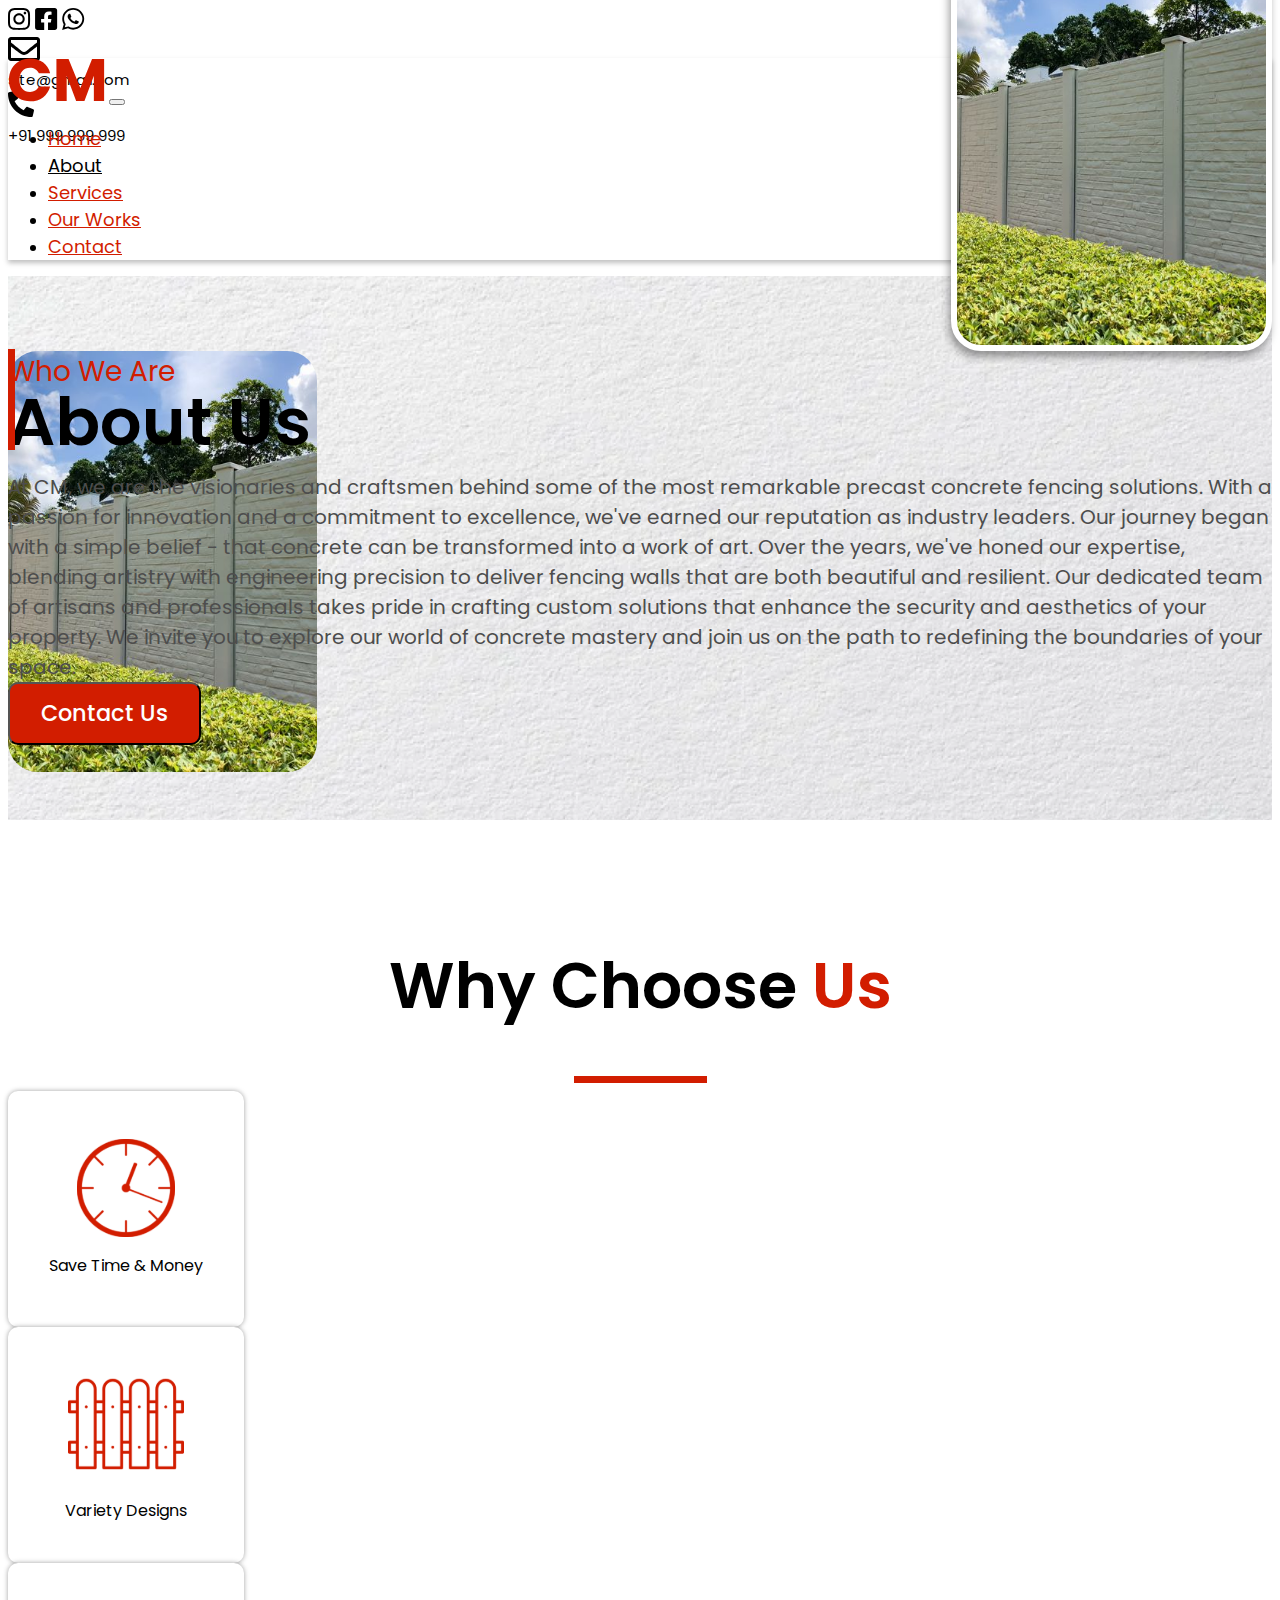
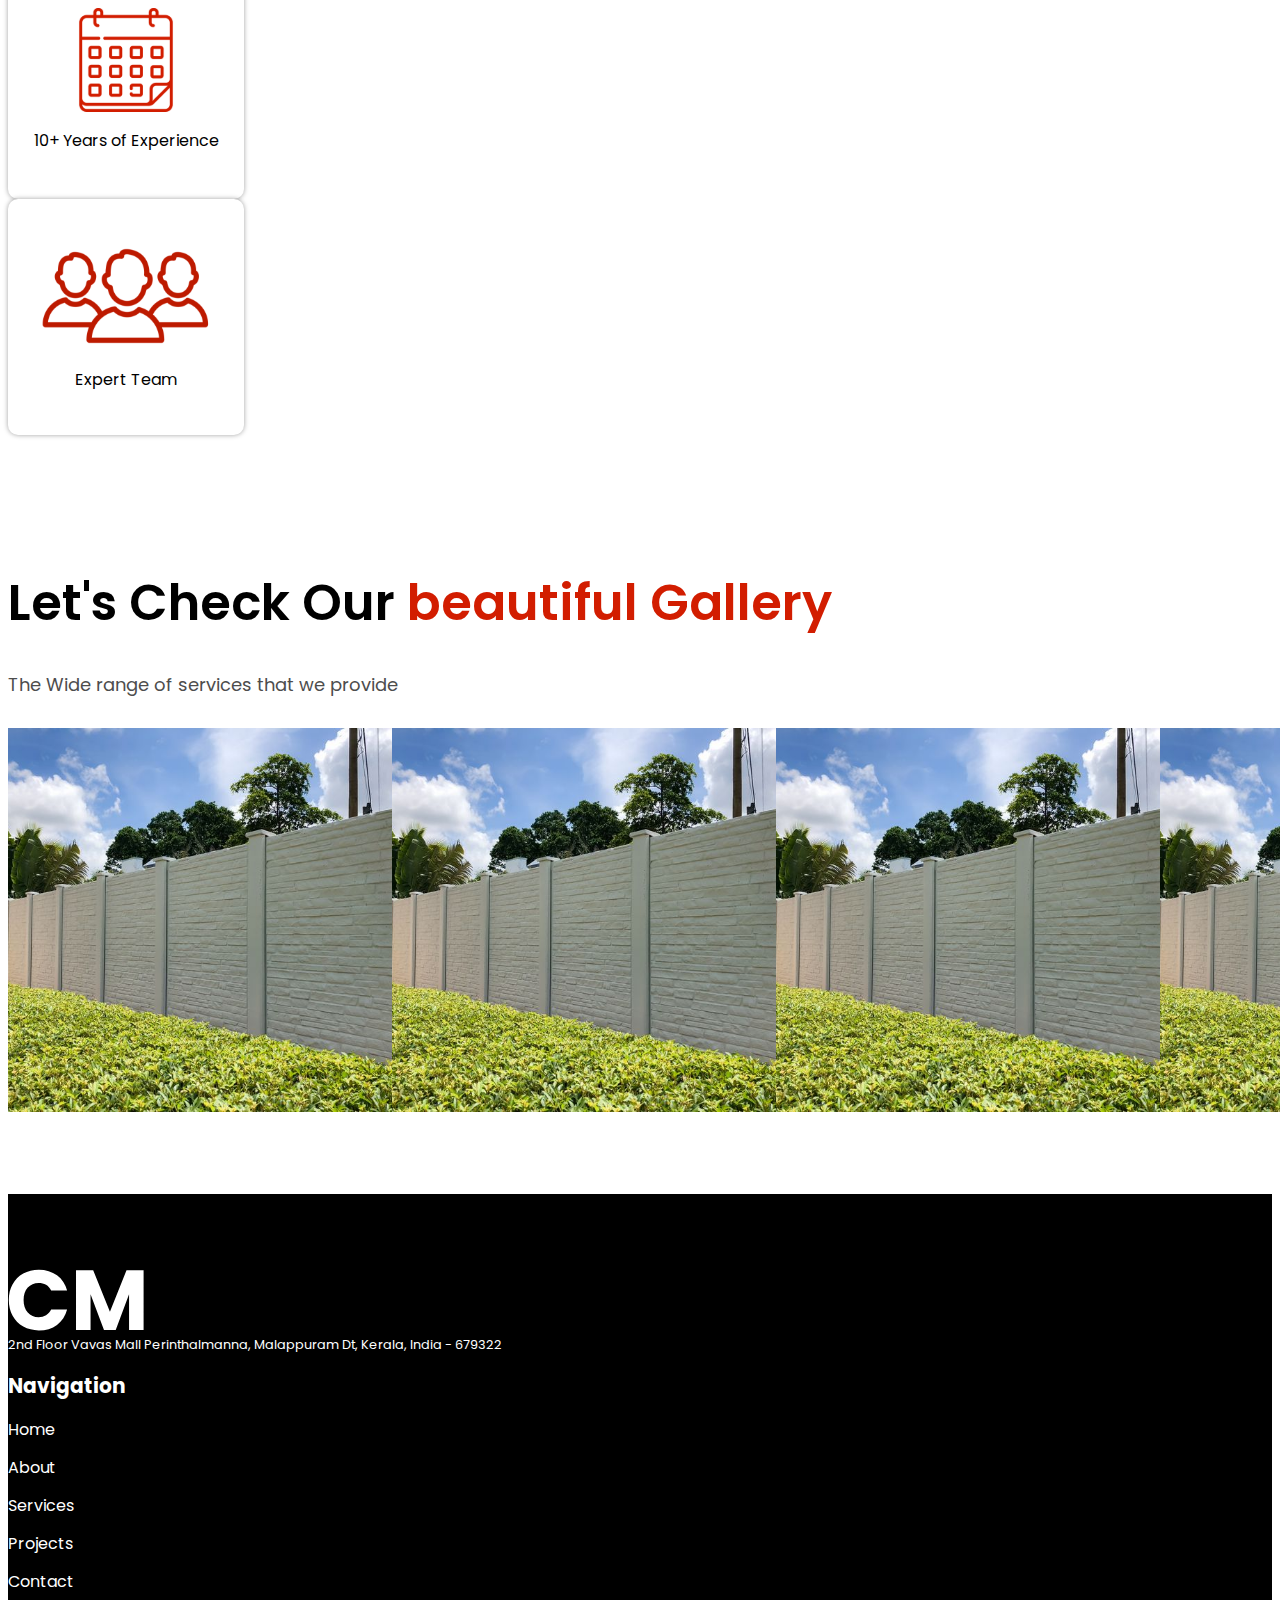
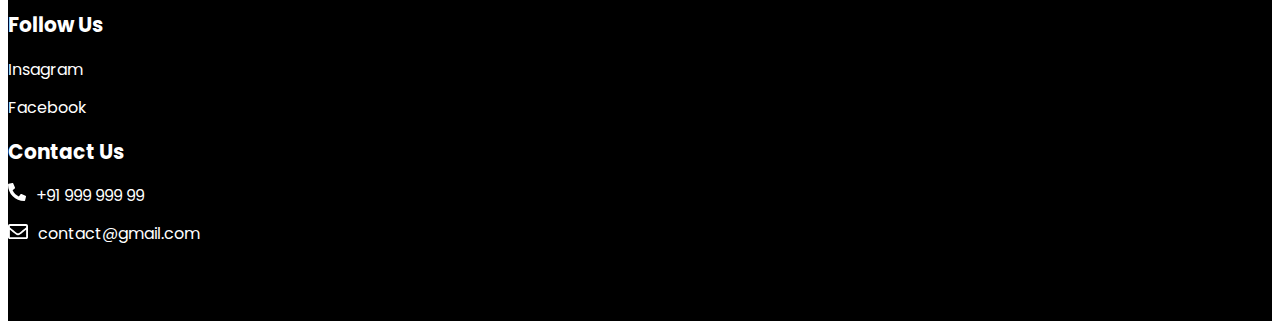
==== about.html @ 49b894e3 "kdjfsldfjdfsdf" ====
<!DOCTYPE html>
<html lang="en">
<head>
    <meta charset="UTF-8">
    <meta name="viewport" content="width=device-width, initial-scale=1.0">
    <!-- google fonts -->
    <link rel="preconnect" href="https://fonts.googleapis.com">
    <link rel="preconnect" href="https://fonts.gstatic.com" crossorigin>
    <link href="https://fonts.googleapis.com/css2?family=Poppins:wght@100;200;300;400;500;600;700;800&display=swap" rel="stylesheet">
    <!-- fonts end -->
    <!-- Bootsratp link -->
    <link href="https://cdn.jsdelivr.net/npm/bootstrap@5.3.2/dist/css/bootstrap.min.css" rel="stylesheet" integrity="sha384-T3c6CoIi6uLrA9TneNEoa7RxnatzjcDSCmG1MXxSR1GAsXEV/Dwwykc2MPK8M2HN" crossorigin="anonymous">
    <!-- link end -->
    <!-- owl carousel -->
    <link rel="stylesheet" href="owlcarousel/owl.carousel.min.css">
    <link rel="stylesheet" href="owlcarousel/owl.theme.default.min.css">
    <!-- owl end -->
    <link rel="stylesheet" href="./css/style.css">
    <link rel="stylesheet" href="./css/about.css">
    <title>Document</title>
</head>
<body>
      <div class="top-section container d-flex justify-content-between align-items-center">
        <div class="social-icons">
          <a href=""><img src="./images/icons/insta.svg" alt=""></a>
          <a href=""><img src="./images/icons/facebook.svg" alt=""></a>
          <a href=""><img src="./images/icons/whatsapp.svg" alt=""></a>
        </div>

        <div class="contact d-flex align-items-center">
          <div class="mail d-flex align-items-center">
            <img src="./images/icons/mail.svg" alt="">
            <p>site@gmail.com</p>
          </div>
          <div class="call d-flex">
            <img src="./images/icons/call.svg" alt="">
            <p>+91 999 999 999</p>
          </div>
        </div>
      </div>

      <header>
        <nav class="navbar navbar-expand-lg container">
            <div class="container-fluid">
              <a class="navbar-brand" href="#"><img src="./images/icons/CMlgo.svg" alt="" srcset=""></a>
              <button class="navbar-toggler" type="button" data-bs-toggle="collapse" data-bs-target="#navbarNav" aria-controls="navbarNav" aria-expanded="false" aria-label="Toggle navigation">
                <span class="navbar-toggler-icon"></span>
              </button>
              <div class="collapse navbar-collapse" id="navbarNav">
                <ul class="navbar-nav">
                  <li class="nav-item">
                    <a class="nav-link" aria-current="page" href="#">Home</a>
                  </li>
                  <li class="nav-item">
                    <a class="nav-link active" href="#">About</a>
                  </li>
                  <li class="nav-item">
                    <a class="nav-link" href="#">Services</a>
                  </li>
                  <li class="nav-item">
                    <a class="nav-link" href="#">Our Works</a>
                  </li>
                  <li class="nav-item">
                    <a class="nav-link" href="#">Contact</a>
                  </li>
                  
                </ul>
              </div>
            </div>
        </nav>
      </header>

      <div class="about-us">
        <div class="container padding-top padding-bottom d-flex align-items-center">
          <div class="row container-fluid">
            <div class="col-12 col-md-6 image-section">
              <img src="./images/bg/Concrete Fencing.jpeg" alt="" class="img-1">
              <img src="./images/bg/Concrete Fencing.jpeg" alt="" class="img-2">
            </div>
            <div class="col-12 col-md-6 content">
                <div class="heading">
                  <h5>Who We Are</h5>
                  <h2>About Us</h2>
                </div>

                <div class="text">
                  <p>At CM, we are the visionaries and craftsmen behind some of the most remarkable precast concrete fencing solutions. With a passion for innovation and a commitment to excellence, we've earned our reputation as industry leaders. Our journey began with a simple belief - that concrete can be transformed into a work of art. Over the years, we've honed our expertise, blending artistry with engineering precision to deliver fencing walls that are both beautiful and resilient. Our dedicated team of artisans and professionals takes pride in crafting custom solutions that enhance the security and aesthetics of your property. We invite you to explore our world of concrete mastery and join us on the path to redefining the boundaries of your space.</p>
                </div>

                <div class="button mt-3">
                  <button class="btn">Contact Us</button>
                </div>

                <!-- line -->
                <hr>
            </div>
          </div>
      
        </div>
      </div>

      <!-- why choose us section -->
      <div class="why-choose-us container padding-top padding-bottom text-center">
        <div class="row heading container-fluid d-flex align-items-center justify-content-center">
          <h1>Why Choose <span>Us</span></h1>
          <hr>
        </div>
        <div class="row features-cards container-fluid d-flex justify-content-between align-items-center mt-5">
          <div class="item">
            <img src="./images/icons/clock.svg" alt="">
            <p>Save Time & Money</p>
          </div>
          
          <div class="item">
            <img src="./images/icons/fence.svg" alt="">
            <p>Variety Designs</p>
          </div>

          <div class="item">
            <img src="./images/icons/calender.svg" alt="">
            <p>10+ Years of Experience</p>
          </div>

          <div class="item">
            <img src="./images/icons/team.svg" alt="">
            <p>Expert Team</p>
          </div>
          
        </div>
      </div>
      <!-- why choose us end -->

      <!-- our works gallery start -->
      <div class="container our-works padding-top padding-bottom">
        <div class="row">
          <div class="heading col-12 text-center">
            <h2>Let's Check Our <span>beautiful Gallery</span></h2>
            <h5>The Wide range of services that we provide</h5>
          </div>
        </div>

        <div class="container-fluid text-center">
          <div class="row gallery mt-5 ">
            <div class="col-md-4 col-sm-6 col-12 item">
              <img src="./images/bg/Concrete Fencing.jpeg" alt="" class="img-fluid">
            </div>
  
            <div class="col-md-4 col-sm-6 col-12 item">
              <img src="./images/bg/Concrete Fencing.jpeg" alt="" class="img-fluid">
            </div>
  
            <div class="col-md-4 col-sm-6 col-12 item">
              <img src="./images/bg/Concrete Fencing.jpeg" alt="" class="img-fluid">
            </div>

            <div class="col-md-4 col-sm-6 col-12 item">
              <img src="./images/bg/Concrete Fencing.jpeg" alt="" class="img-fluid">
            </div>

            <div class="col-md-4 col-sm-6 col-12 item">
              <img src="./images/bg/Concrete Fencing.jpeg" alt="" class="img-fluid">
            </div>

            <div class="col-md-4 col-sm-6 col-12 item">
              <img src="./images/bg/Concrete Fencing.jpeg" alt="" class="img-fluid">
            </div>
          </div>
        </div>
      </div>
      <!-- our works gallery start -->

      <footer class="padding-bottom padding-top">
        <div class="container">
          <div class="row d-flex ">
            <div class="col-12 col-md-3 logo">
              <img src="./images/CM-logo-white.svg" alt="">
              <p class="mt-3">2nd Floor Vavas Mall Perinthalmanna, Malappuram Dt, Kerala, India - 679322</p>
            </div>
            <div class="col-12 col-md-3 navigation">
              <h2>Navigation</h2>
              <ul>
                <li>Home</li>
                <li>About</li>
                <li>Services</li>
                <li>Projects</li>
                <li>Contact</li>
              </ul>
            </div>
            <div class="col-12 col-md-3 navigation">
              <h2>Follow Us</h2>
              <ul>
                <li>Insagram</li>
                <li>Facebook</li>
              </ul>
            </div>
            <div class="col-12 col-md-3 navigation contact-us">
              <h2>Contact Us</h2>
              <ul>
                <li><img src="./images/icons/call-white.svg" alt="">+91 999 999 99</li>
                <li><img src="./images/icons/mail-white.svg" alt="" class="ml-2">contact@gmail.com</li>
              </ul>
            </div>
          </div>
        </div>
      </footer>
    
    <!-- bootsrap script -->
    <script src="jquery.min.js"></script>
    <script src="owlcarousel/owl.carousel.min.js"></script>
    <script src="./js/slider.js"></script>
    <script src="https://cdn.jsdelivr.net/npm/bootstrap@5.3.2/dist/js/bootstrap.bundle.min.js" integrity="sha384-C6RzsynM9kWDrMNeT87bh95OGNyZPhcTNXj1NW7RuBCsyN/o0jlpcV8Qyq46cDfL" crossorigin="anonymous"></script>
</body>
</html>
---- css/style.css ----
body {
  font-family: "Poppins";
}

p {
  margin: 0;
}

span {
  color: #D21D00;
}

.padding-top {
  padding-top: 4.6875em;
}

.padding-bottom {
  padding-bottom: 4.6875em;
}

.top-section {
  height: 50px;
  padding: 0px;
}
@media (max-width: 560px) {
  .top-section {
    padding: 0px 20px;
  }
}
@media (max-width: 560px) {
  .top-section .social-icons img {
    width: 1.3em;
    height: 1.3em;
  }
}
.top-section .contact {
  gap: 2.4em;
}
.top-section .contact p {
  color: #000;
  font-family: Poppins;
  font-size: 0.9375rem;
  font-style: normal;
  font-weight: 400;
  line-height: normal;
}
.top-section .contact .mail {
  gap: 0.6em;
}
.top-section .contact .call {
  gap: 0.6em;
}
@media (max-width: 760px) {
  .top-section .contact {
    gap: 1em;
  }
  .top-section .contact p {
    font-size: 0.4em;
  }
  .top-section .contact .call {
    gap: 0.2em;
  }
  .top-section .contact .call img {
    width: 1em;
    height: 1em;
  }
  .top-section .contact .mail {
    gap: 0.2em;
  }
  .top-section .contact .mail img {
    width: 1.3em;
    height: 1.3em;
  }
}

header {
  box-shadow: 0px 3px 5px 0px rgba(0, 0, 0, 0.25);
}
header .container-fluid {
  padding: 0;
}
header .navbar-collapse {
  justify-content: flex-end;
}
header .navbar-collapse .navbar-nav {
  gap: 0.5em;
}
header .navbar-collapse .navbar-nav .nav-item .nav-link {
  color: #D21D00;
  font-family: Poppins;
  font-size: 1.125rem;
  font-style: normal;
  font-weight: 400;
  line-height: normal;
  transition: all 0.3s ease-out;
}
header .navbar-collapse .navbar-nav .nav-item .nav-link:hover {
  color: #000;
}
header .navbar-collapse .navbar-nav .nav-item .active {
  color: #000;
  font-family: Poppins;
  font-size: 1.125rem;
  font-style: normal;
  font-weight: 400;
  line-height: normal;
}
@media (max-width: 560px) {
  header {
    padding: 0px 20px;
  }
}

.hero {
  height: 90vh;
  background: linear-gradient(0deg, rgba(0, 0, 0, 0.44) 0%, rgba(0, 0, 0, 0.44) 100%), url(/images/bg/Concrete\ Fencing.jpeg), lightgray 50%/cover no-repeat;
  background-repeat: no-repeat;
  background-size: cover;
}
@media (max-width: 760px) {
  .hero {
    height: 40em;
  }
}
.hero .content {
  height: 100%;
  gap: 2em;
}
.hero .content h1 {
  color: #FFF;
  text-align: center;
  font-family: Poppins;
  font-size: 3.8125rem;
  font-style: normal;
  font-weight: 400;
  line-height: normal;
  margin: 0;
}
@media (max-width: 760px) {
  .hero .content h1 {
    font-size: 2rem;
  }
}
.hero .content p {
  color: #FFF;
  text-align: center;
  font-family: Poppins;
  font-size: 1.4rem;
  font-style: normal;
  font-weight: 300;
  line-height: normal;
  margin: 0;
}
@media (max-width: 760px) {
  .hero .content p {
    font-size: 1rem;
  }
}
.hero .content button {
  display: flex;
  width: 12.0625rem;
  height: 3.9375rem;
  padding: 0.8125rem 0.9375rem 0.875rem 0.875rem;
  justify-content: center;
  align-items: center;
  flex-shrink: 0;
  border-radius: 0.625rem;
  background-color: #D21D00;
  color: #FFF;
  text-align: center;
  font-family: Poppins;
  font-size: 1.4rem;
  font-style: normal;
  font-weight: 500;
  line-height: normal;
  transition: all 0.3s ease-out;
}
.hero .content button:hover {
  transform: scale(1.1);
}

.about-us {
  background: url(/images/bg/white-texture.png);
  background-repeat: no-repeat;
  background-size: cover;
}
.about-us .container {
  height: 100%;
}
.about-us .container .row .image-section {
  position: relative;
}
@media (max-width: 760px) {
  .about-us .container .row .image-section {
    height: 40em;
  }
}
@media (max-width: 760px) {
  .about-us .container .row .image-section {
    height: 40em;
  }
}
.about-us .container .row .image-section img {
  width: 19.3em;
  height: 26.3em;
  -o-object-fit: cover;
     object-fit: cover;
}
@media (max-width: 760px) {
  .about-us .container .row .image-section img {
    width: 15em;
    height: 23em;
  }
}
.about-us .container .row .image-section .img-1 {
  position: absolute;
  top: 0;
  left: 0;
  border-radius: 1.875rem;
}
.about-us .container .row .image-section .img-2 {
  position: absolute;
  bottom: 0;
  right: 0;
  border-radius: 1.875rem;
  border: 6px solid #FFF;
  background: #FFF;
  box-shadow: -2px 6px 8px 0px rgba(0, 0, 0, 0.37);
}
.about-us .container .row .content {
  position: relative;
}
.about-us .container .row .content hr {
  position: absolute;
  top: -10px;
  left: 0;
  width: 0.3125rem;
  height: 6.1875rem;
  border: 1px solid #D21D00;
  background-color: #D21D00;
  opacity: 100%;
}
.about-us .container .row .content h5 {
  color: #D21D00;
  font-family: Poppins;
  font-size: 1.75rem;
  font-style: normal;
  font-weight: 400;
  line-height: normal;
  margin: 0;
}
.about-us .container .row .content h2 {
  margin: 0;
  color: #000;
  font-family: Poppins;
  font-size: 4.125rem;
  font-style: normal;
  font-weight: 600;
  line-height: normal;
  margin-top: -20px;
}
.about-us .container .row .content .text p {
  color: #4D4D4D;
  font-family: Poppins;
  font-size: 1.25rem;
  font-style: normal;
  font-weight: 400;
  line-height: normal;
}
.about-us .container .row .content .button button {
  display: flex;
  width: 12.0625rem;
  height: 3.9375rem;
  padding: 0.8125rem 0.9375rem 0.875rem 0.875rem;
  justify-content: center;
  align-items: center;
  flex-shrink: 0;
  border-radius: 0.625rem;
  background-color: #D21D00;
  color: #FFF;
  text-align: center;
  font-family: Poppins;
  font-size: 1.4rem;
  font-style: normal;
  font-weight: 500;
  line-height: normal;
  transition: all 0.3s ease-out;
}

.why-choose-us .heading h1 {
  color: #000;
  text-align: center;
  font-family: Poppins;
  font-size: 4rem;
  font-style: normal;
  font-weight: 600;
  line-height: normal;
}
.why-choose-us .heading hr {
  width: 8.1875rem;
  height: 0.3125rem;
  border: 1px solid #D21D00;
  background-color: #D21D00;
  opacity: 100%;
}
.why-choose-us .features-cards {
  flex-wrap: wrap;
  row-gap: 1em;
}
.why-choose-us .features-cards .item {
  display: flex;
  flex-direction: column;
  gap: 1em;
  width: 14.75rem;
  height: 14.75em;
  background-color: white;
  align-items: center;
  justify-content: center;
  border-radius: 0.625rem;
  box-shadow: 0px 0px 5px 0px rgba(0, 0, 0, 0.37);
  transition: all 0.3s ease-out;
}
.why-choose-us .features-cards .item:hover {
  transform: scale(1.1);
  cursor: pointer;
}
@media (max-width: 575px) {
  .why-choose-us .features-cards .item {
    margin: 0 auto;
  }
}

.our-services-main {
  background: #F9F9F9;
}

.our-services .heading {
  position: relative;
}
.our-services .heading h5 {
  color: #4D4D4D;
  font-family: Poppins;
  font-size: 1.125rem;
  font-style: normal;
  font-weight: 400;
  line-height: normal;
}
.our-services .heading h2 {
  margin: 0;
  color: #000;
  font-family: Poppins;
  font-size: 3.125rem;
  font-style: normal;
  font-weight: 600;
  line-height: normal;
  margin-top: -20px;
}
@media (max-width: 960px) {
  .our-services .heading h2 {
    margin-top: 0.4em;
  }
}
.our-services .heading hr {
  position: absolute;
  top: -20px;
  left: 0;
  width: 0.3125rem;
  height: 5.625rem;
  background: #D21D00;
  opacity: 100%;
}
.our-services img {
  width: 25rem;
  height: 25rem;
  -o-object-fit: cover;
     object-fit: cover;
}
@media (max-width: 760px) {
  .our-services img {
    width: 15rem;
    height: 15rem;
  }
}
.our-services button {
  display: flex;
  width: 12.0625rem;
  height: 3.9375rem;
  padding: 0.8125rem 0.9375rem 0.875rem 0.875rem;
  justify-content: center;
  align-items: center;
  flex-shrink: 0;
  border-radius: 0.625rem;
  background-color: #D21D00;
  color: #FFF;
  text-align: center;
  font-family: Poppins;
  font-size: 1.4rem;
  font-style: normal;
  font-weight: 500;
  line-height: normal;
  transition: all 0.3s ease-out;
}
.our-services button:hover {
  transform: scale(1.1);
}

.our-works .heading {
  position: relative;
}
.our-works .heading h5 {
  color: #4D4D4D;
  font-family: Poppins;
  font-size: 1.125rem;
  font-style: normal;
  font-weight: 400;
  line-height: normal;
}
.our-works .heading h2 {
  margin: 0;
  color: #000;
  font-family: Poppins;
  font-size: 3.125rem;
  font-style: normal;
  font-weight: 600;
  line-height: normal;
  margin-top: -20px;
}
.our-works .heading hr {
  position: absolute;
  top: -20px;
  left: 0;
  width: 0.3125rem;
  height: 5.625rem;
  background: #D21D00;
  opacity: 100%;
}
.our-works button {
  display: flex;
  width: 12.0625rem;
  height: 3.9375rem;
  padding: 0.8125rem 0.9375rem 0.875rem 0.875rem;
  justify-content: center;
  align-items: center;
  flex-shrink: 0;
  border-radius: 0.625rem;
  background-color: #D21D00;
  color: #FFF;
  text-align: center;
  font-family: Poppins;
  font-size: 1.4rem;
  font-style: normal;
  font-weight: 500;
  line-height: normal;
  transition: all 0.3s ease-out;
}
.our-works button:hover {
  transform: scale(1.1);
}
.our-works .gallery {
  display: flex;
  justify-content: space-between;
  align-items: center;
  row-gap: 2em;
}
.our-works .gallery img {
  width: 24em;
  height: 24em;
  -o-object-fit: cover;
     object-fit: cover;
}

.contact-us .heading h1 {
  color: #000;
  text-align: center;
  font-family: Poppins;
  font-size: 4rem;
  font-style: normal;
  font-weight: 600;
  line-height: normal;
}
.contact-us .heading h6 {
  color: #4D4D4D;
  text-align: center;
  font-family: Poppins;
  font-size: 1.125rem;
  font-style: normal;
  font-weight: 400;
  line-height: normal;
}
.contact-us .heading hr {
  width: 8.1875rem;
  height: 0.3125rem;
  border: 1px solid #D21D00;
  background-color: #D21D00;
  opacity: 100%;
}
.contact-us .contact-cards {
  gap: 1em;
}
.contact-us .contact-cards .item {
  width: 19rem;
  display: flex;
  flex-direction: column;
  align-items: center;
  justify-content: center;
  height: 10rem;
}
@media (max-width: 760px) {
  .contact-us .contact-cards .item {
    margin: 0 auto;
  }
}

footer {
  background-color: black;
}
footer .row .logo {
  color: #FFF;
  font-family: Poppins;
  font-size: 0.8rem;
  font-style: normal;
  font-weight: 400;
  line-height: normal;
  align-self: center;
}
footer .row .navigation h2 {
  color: #FFF;
  font-family: Poppins;
  font-size: 1.2625rem;
  font-weight: 700;
  line-height: normal;
}
footer .row .navigation ul {
  list-style: none;
  margin: 0;
  padding: 0;
  display: flex;
  flex-direction: column;
  gap: 0.8em;
}
footer .row .navigation ul li {
  color: #FFF;
  font-family: Poppins;
  font-size: 1rem;
  font-style: normal;
  font-weight: 400;
  line-height: normal;
}
footer .row .contact-us img {
  margin-right: 10px;
}
@media (max-width: 760px) {
  footer {
    text-align: center;
  }
}/*# sourceMappingURL=style.css.map */
---- css/about.css ----
/*# sourceMappingURL=about.css.map */
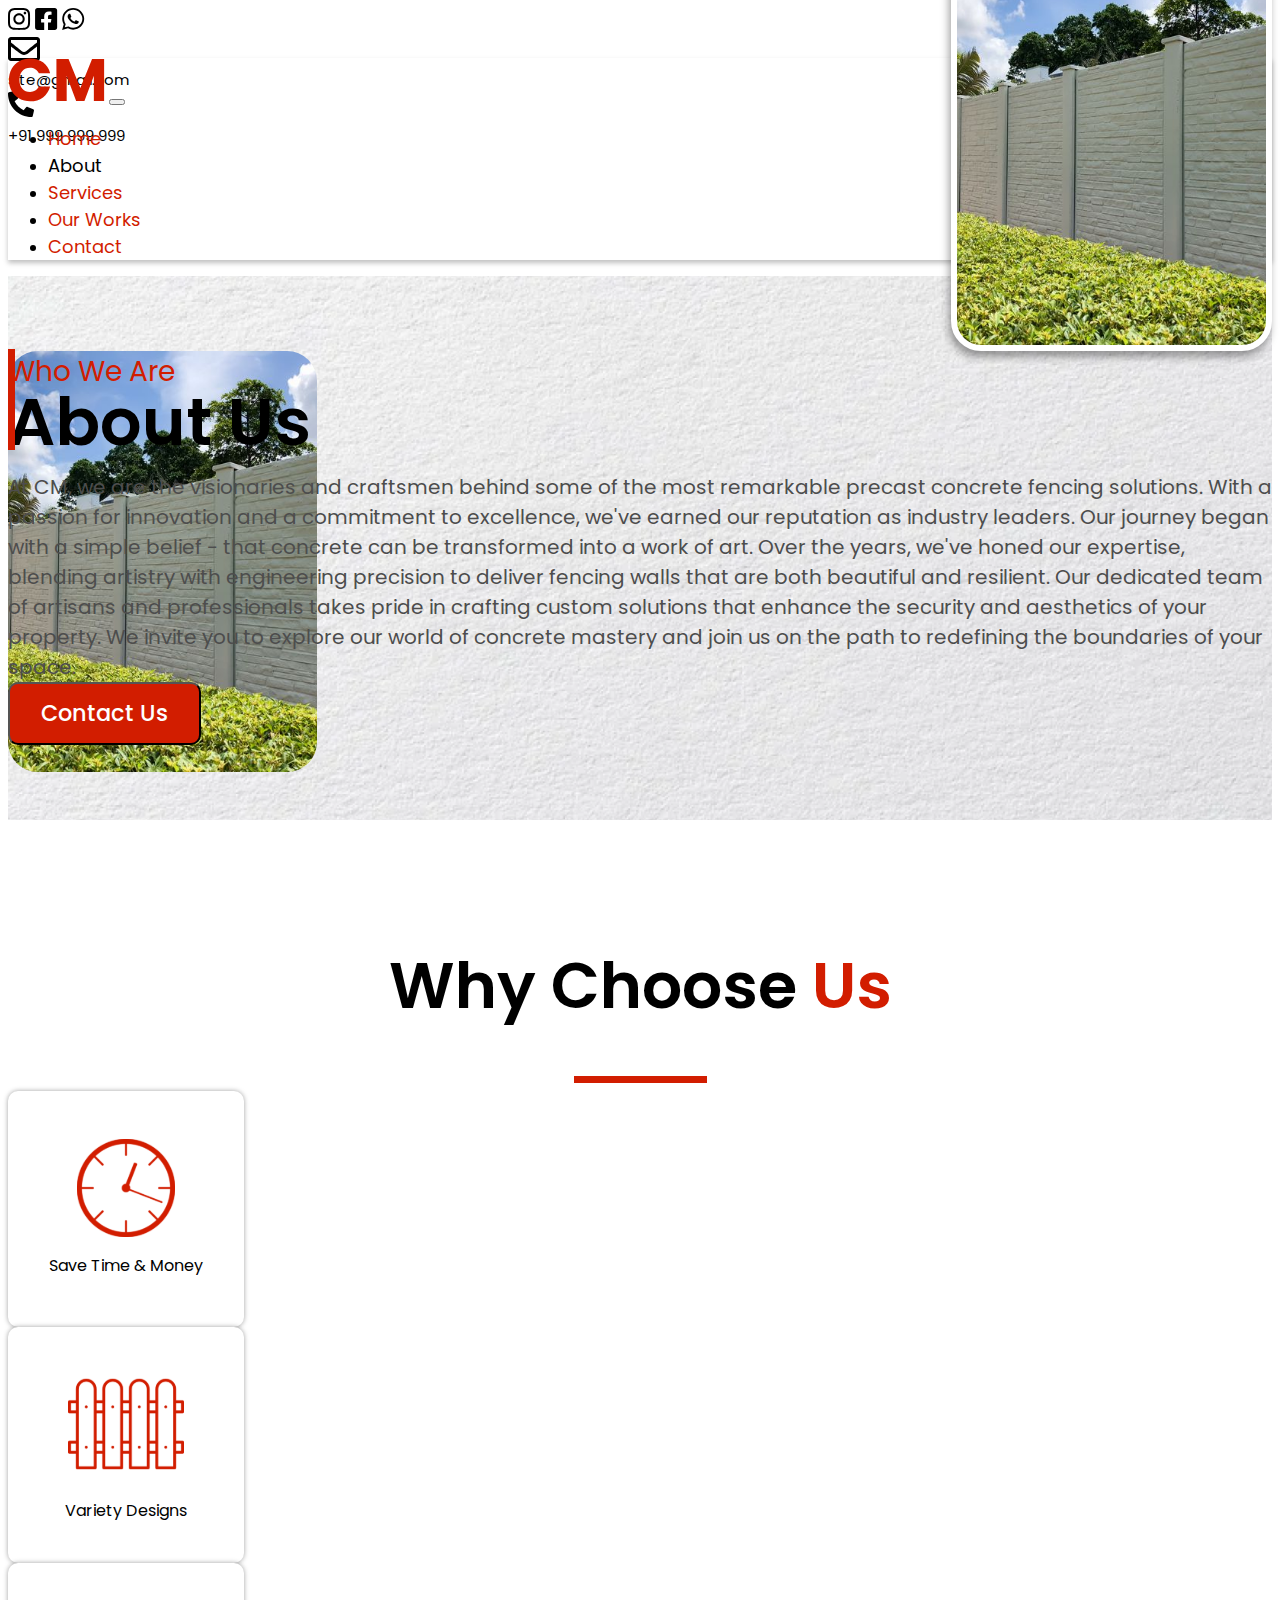
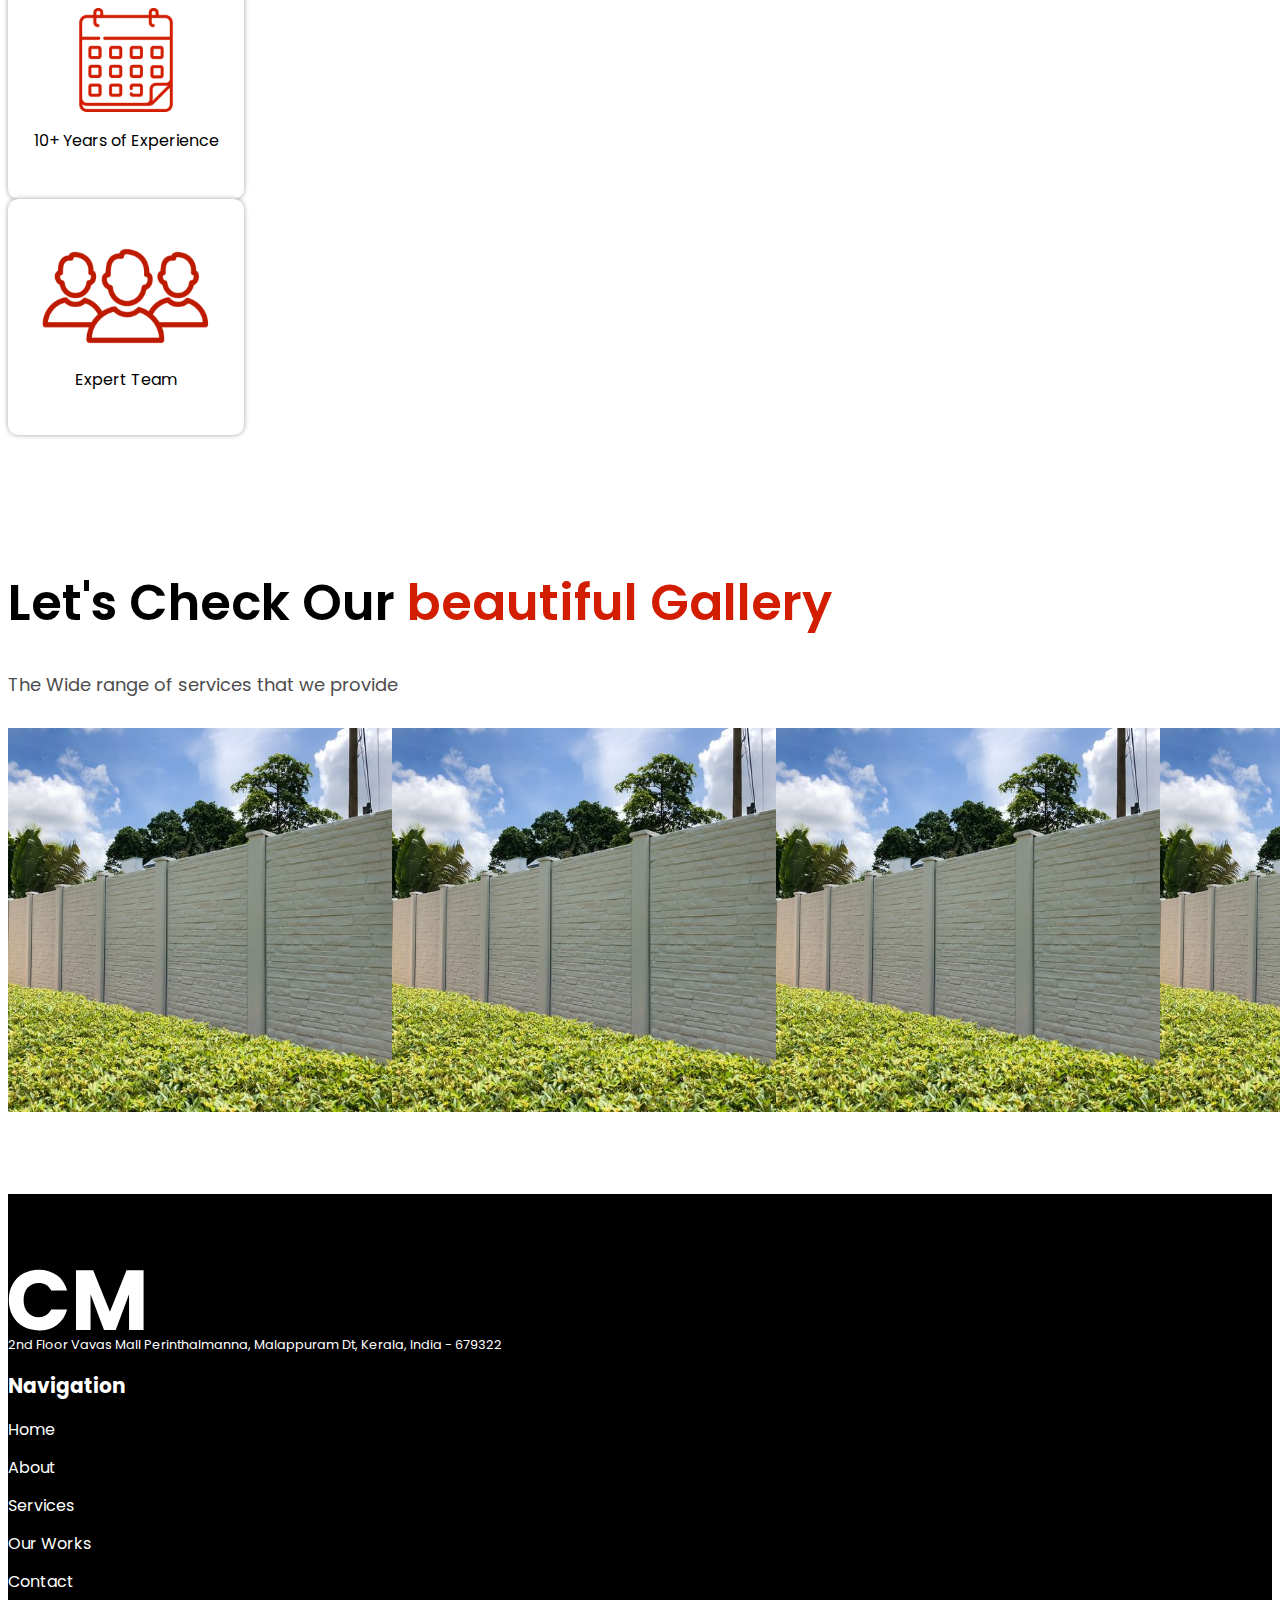
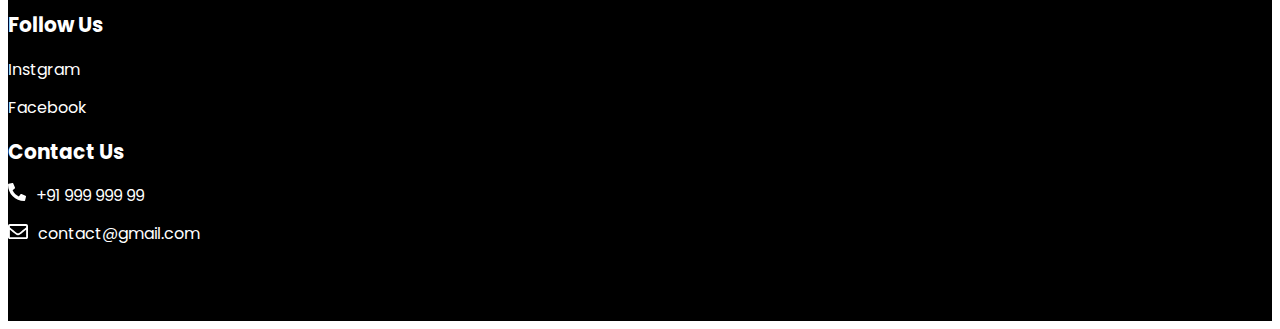
==== commit 8454353c: "completed" ====
--- a/about.html
+++ b/about.html
@@ -49,19 +49,19 @@
               <div class="collapse navbar-collapse" id="navbarNav">
                 <ul class="navbar-nav">
                   <li class="nav-item">
-                    <a class="nav-link" aria-current="page" href="#">Home</a>
-                  </li>
-                  <li class="nav-item">
-                    <a class="nav-link active" href="#">About</a>
-                  </li>
-                  <li class="nav-item">
-                    <a class="nav-link" href="#">Services</a>
-                  </li>
-                  <li class="nav-item">
-                    <a class="nav-link" href="#">Our Works</a>
-                  </li>
-                  <li class="nav-item">
-                    <a class="nav-link" href="#">Contact</a>
+                    <a class="nav-link" aria-current="page" href="index.html">Home</a>
+                  </li>
+                  <li class="nav-item">
+                    <a class="nav-link active" href="about.html">About</a>
+                  </li>
+                  <li class="nav-item">
+                    <a class="nav-link" href="services.html">Services</a>
+                  </li>
+                  <li class="nav-item">
+                    <a class="nav-link" href="works.html">Our Works</a>
+                  </li>
+                  <li class="nav-item">
+                    <a class="nav-link" href="contacts.html">Contact</a>
                   </li>
                   
                 </ul>
@@ -179,25 +179,25 @@
             <div class="col-12 col-md-3 navigation">
               <h2>Navigation</h2>
               <ul>
-                <li>Home</li>
-                <li>About</li>
-                <li>Services</li>
-                <li>Projects</li>
-                <li>Contact</li>
+                <a href="index.html"><li>Home</li></a>
+                <a href="about.html"><li>About</li></a>
+                <a href="services.html"><li>Services</li></a>
+                <a href="works.html"><li>Our Works</li></a>
+                <a href="contacts.html"><li>Contact</li></a>
               </ul>
             </div>
             <div class="col-12 col-md-3 navigation">
               <h2>Follow Us</h2>
               <ul>
-                <li>Insagram</li>
-                <li>Facebook</li>
+                <a href=""><li>Instgram</li></a>
+                <a href=""><li>Facebook</li></a>
               </ul>
             </div>
             <div class="col-12 col-md-3 navigation contact-us">
               <h2>Contact Us</h2>
               <ul>
-                <li><img src="./images/icons/call-white.svg" alt="">+91 999 999 99</li>
-                <li><img src="./images/icons/mail-white.svg" alt="" class="ml-2">contact@gmail.com</li>
+                <a href=""> <li><img src="./images/icons/call-white.svg" alt="">+91 999 999 99</li></a>
+                <a href=""><li><img src="./images/icons/mail-white.svg" alt="" class="ml-2">contact@gmail.com</li></a>
               </ul>
             </div>
           </div>
--- a/css/style.css
+++ b/css/style.css
@@ -16,6 +16,10 @@
 
 .padding-bottom {
   padding-bottom: 4.6875em;
+}
+
+a {
+  text-decoration: none;
 }
 
 .top-section {
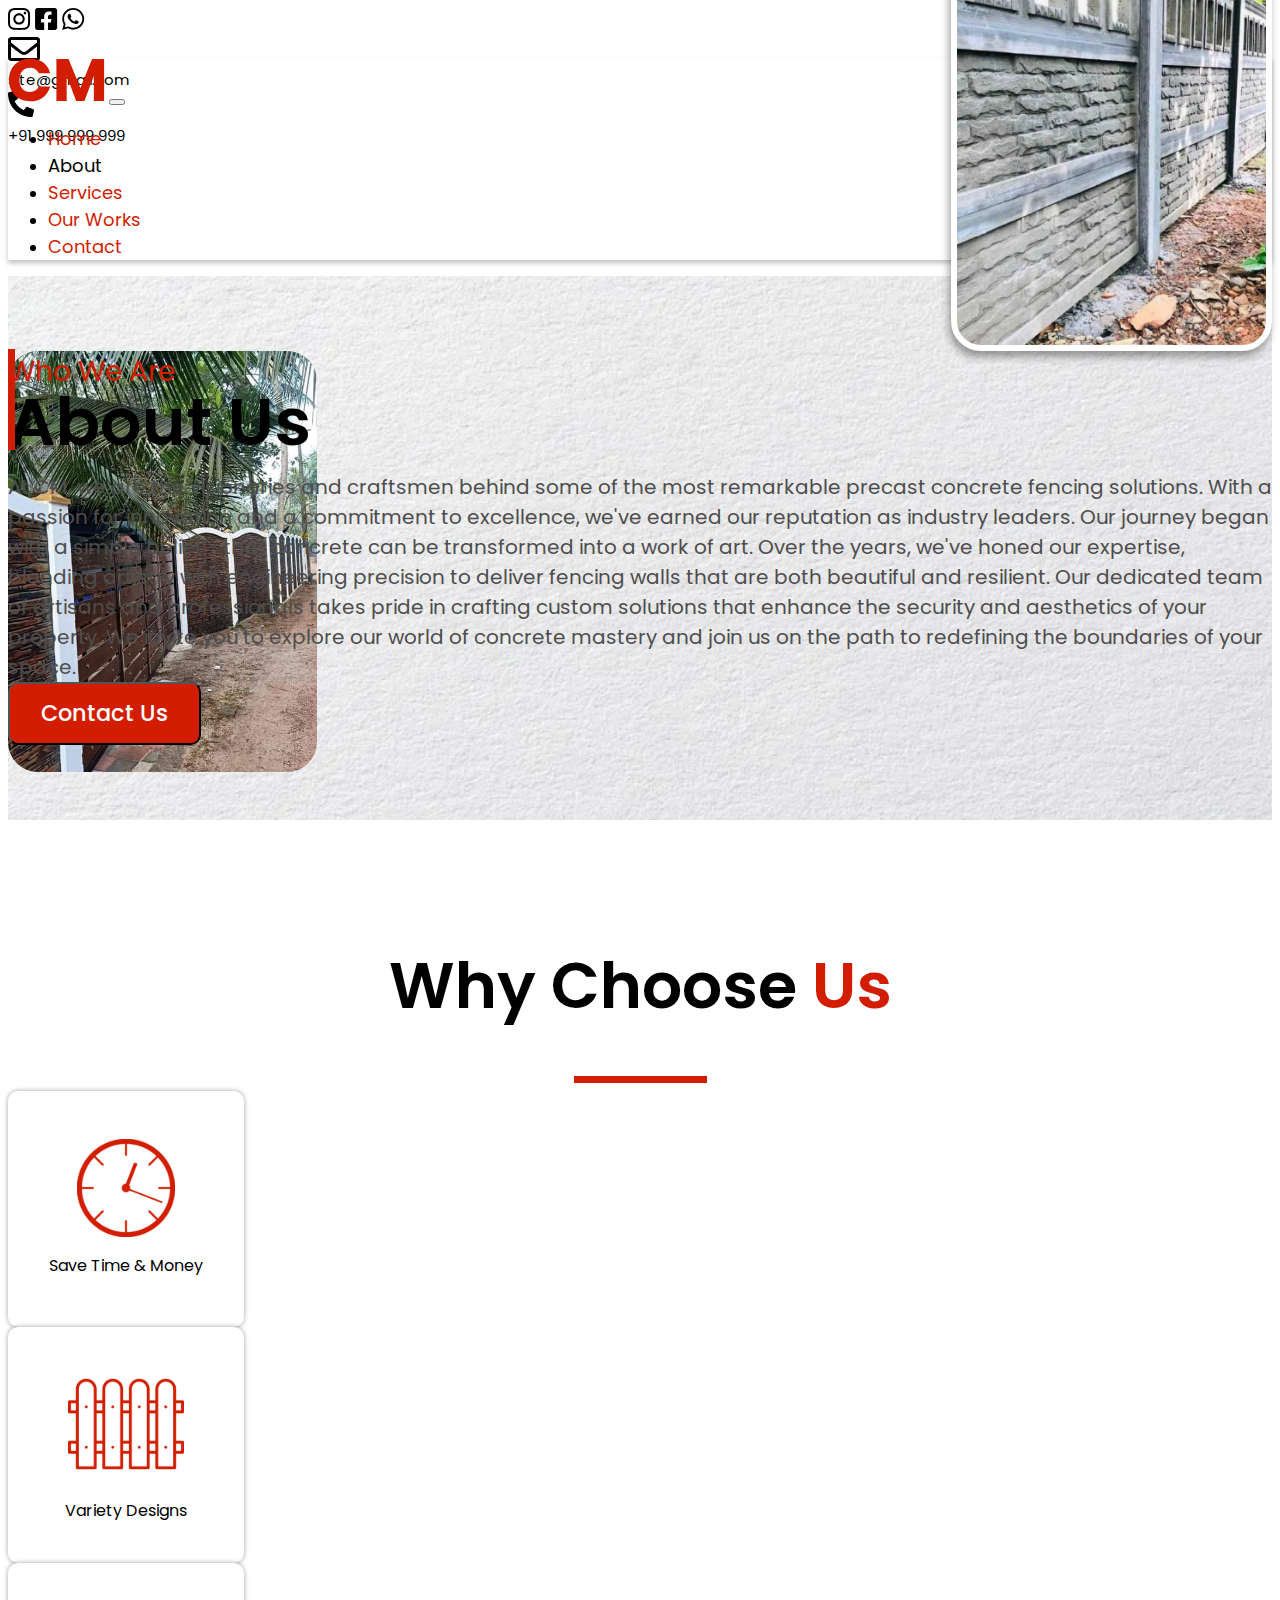
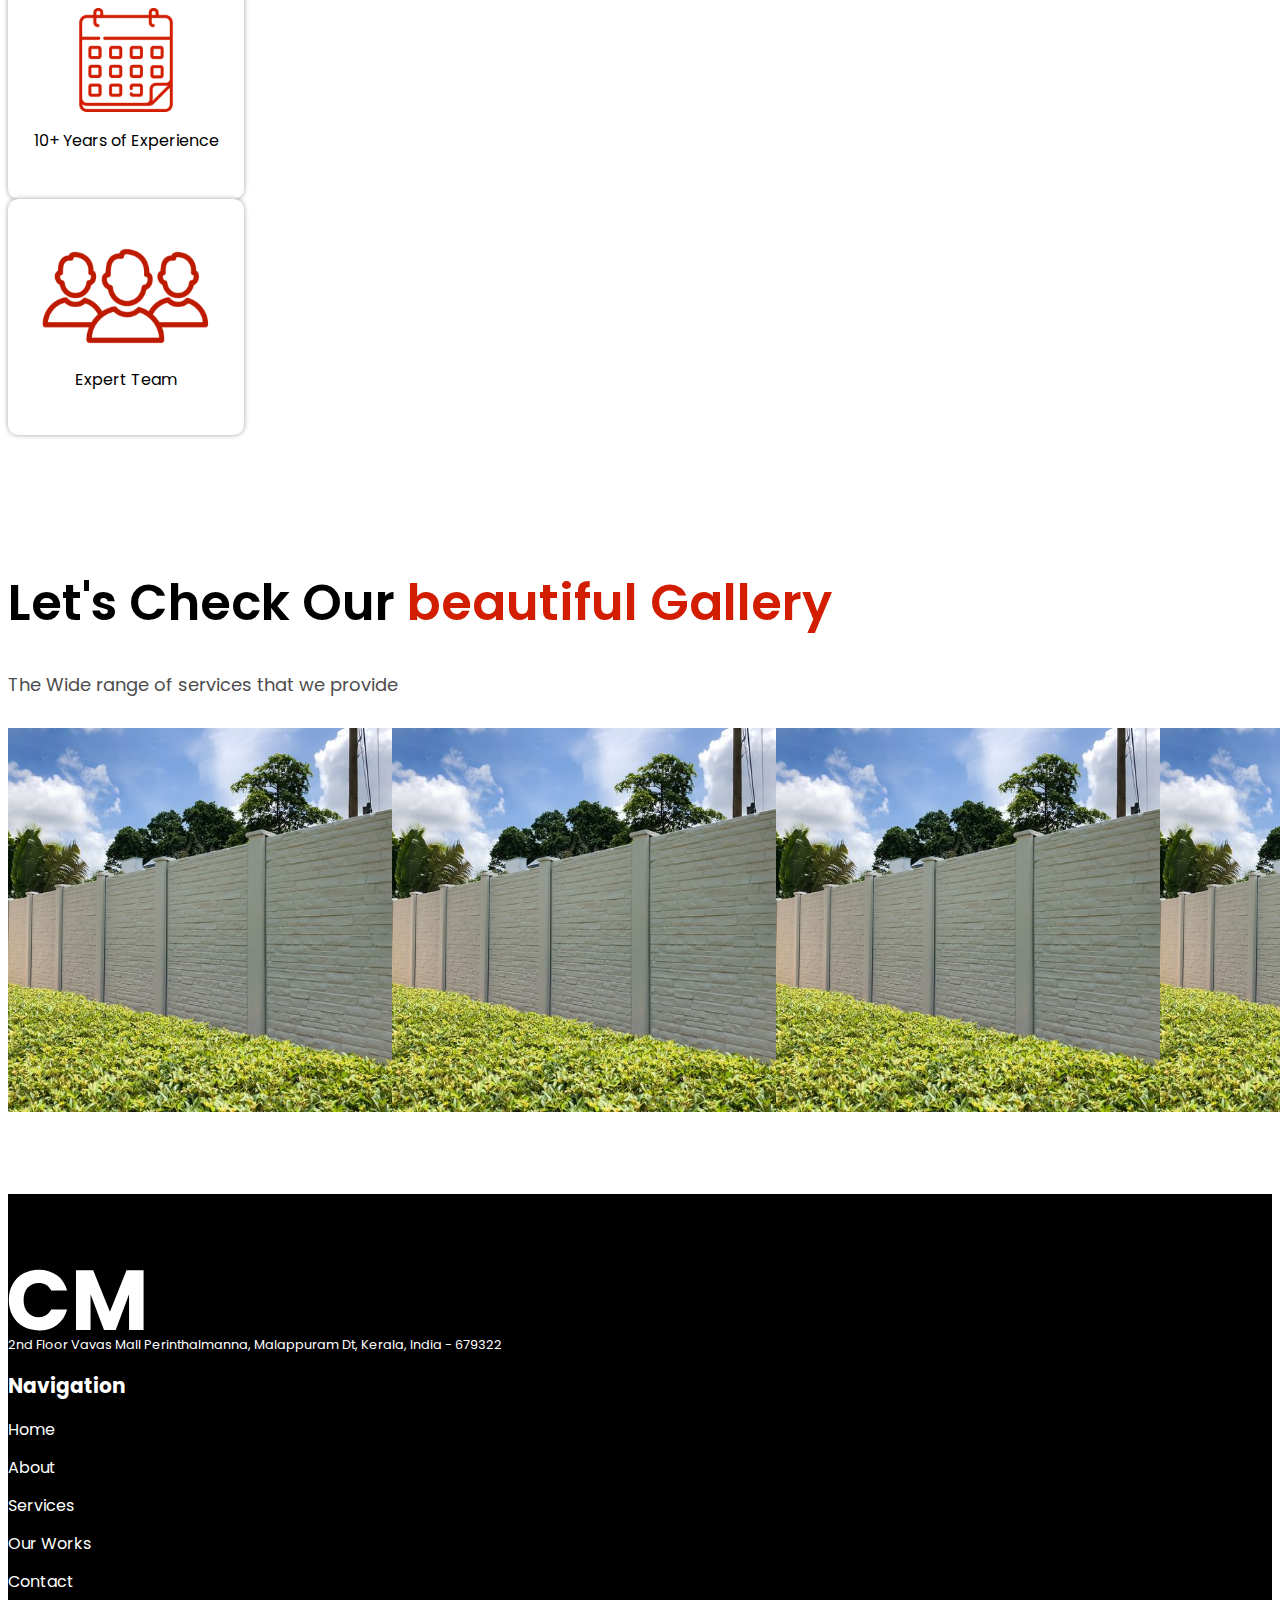
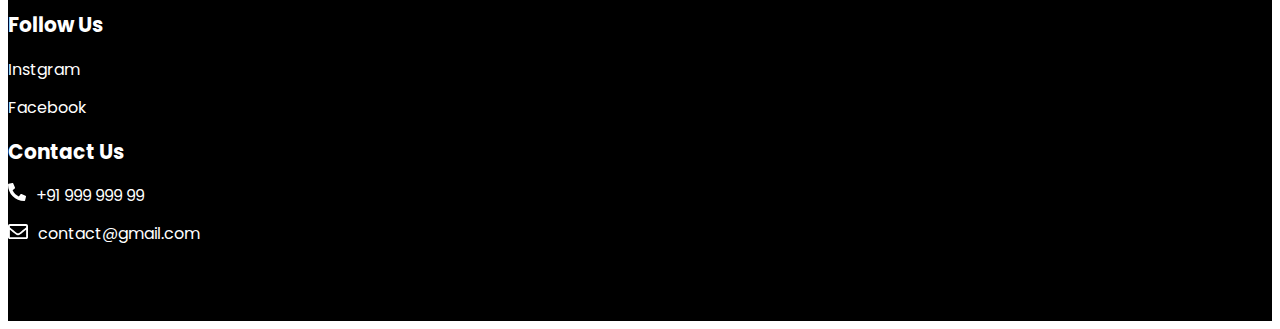
==== commit b6fc8d28: "added images" ====
--- a/about.html
+++ b/about.html
@@ -17,7 +17,7 @@
     <!-- owl end -->
     <link rel="stylesheet" href="./css/style.css">
     <link rel="stylesheet" href="./css/about.css">
-    <title>Document</title>
+    <title>About</title>
 </head>
 <body>
       <div class="top-section container d-flex justify-content-between align-items-center">
@@ -74,8 +74,8 @@
         <div class="container padding-top padding-bottom d-flex align-items-center">
           <div class="row container-fluid">
             <div class="col-12 col-md-6 image-section">
-              <img src="./images/bg/Concrete Fencing.jpeg" alt="" class="img-1">
-              <img src="./images/bg/Concrete Fencing.jpeg" alt="" class="img-2">
+              <img src="./images/gallery/1.jpg" alt="" class="img-1">
+              <img src="./images/gallery/14.jpg" alt="" class="img-2">
             </div>
             <div class="col-12 col-md-6 content">
                 <div class="heading">
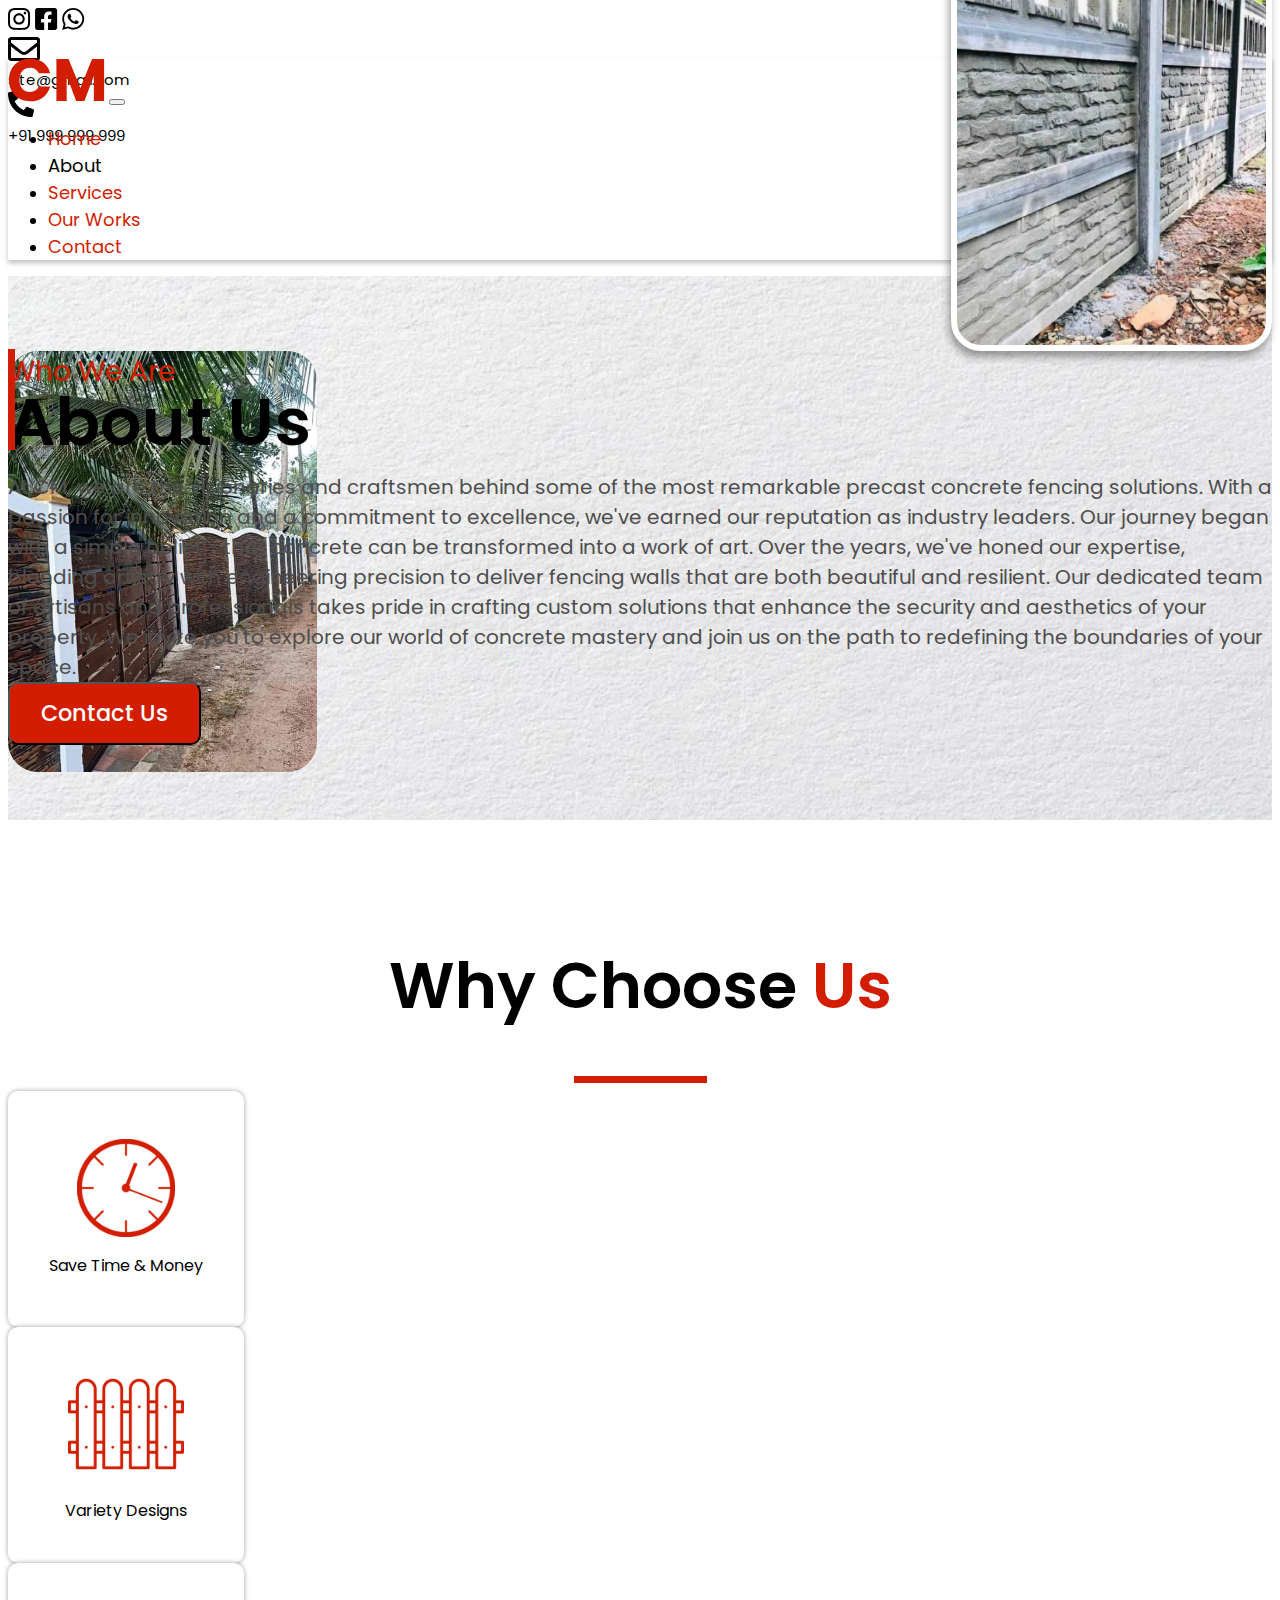
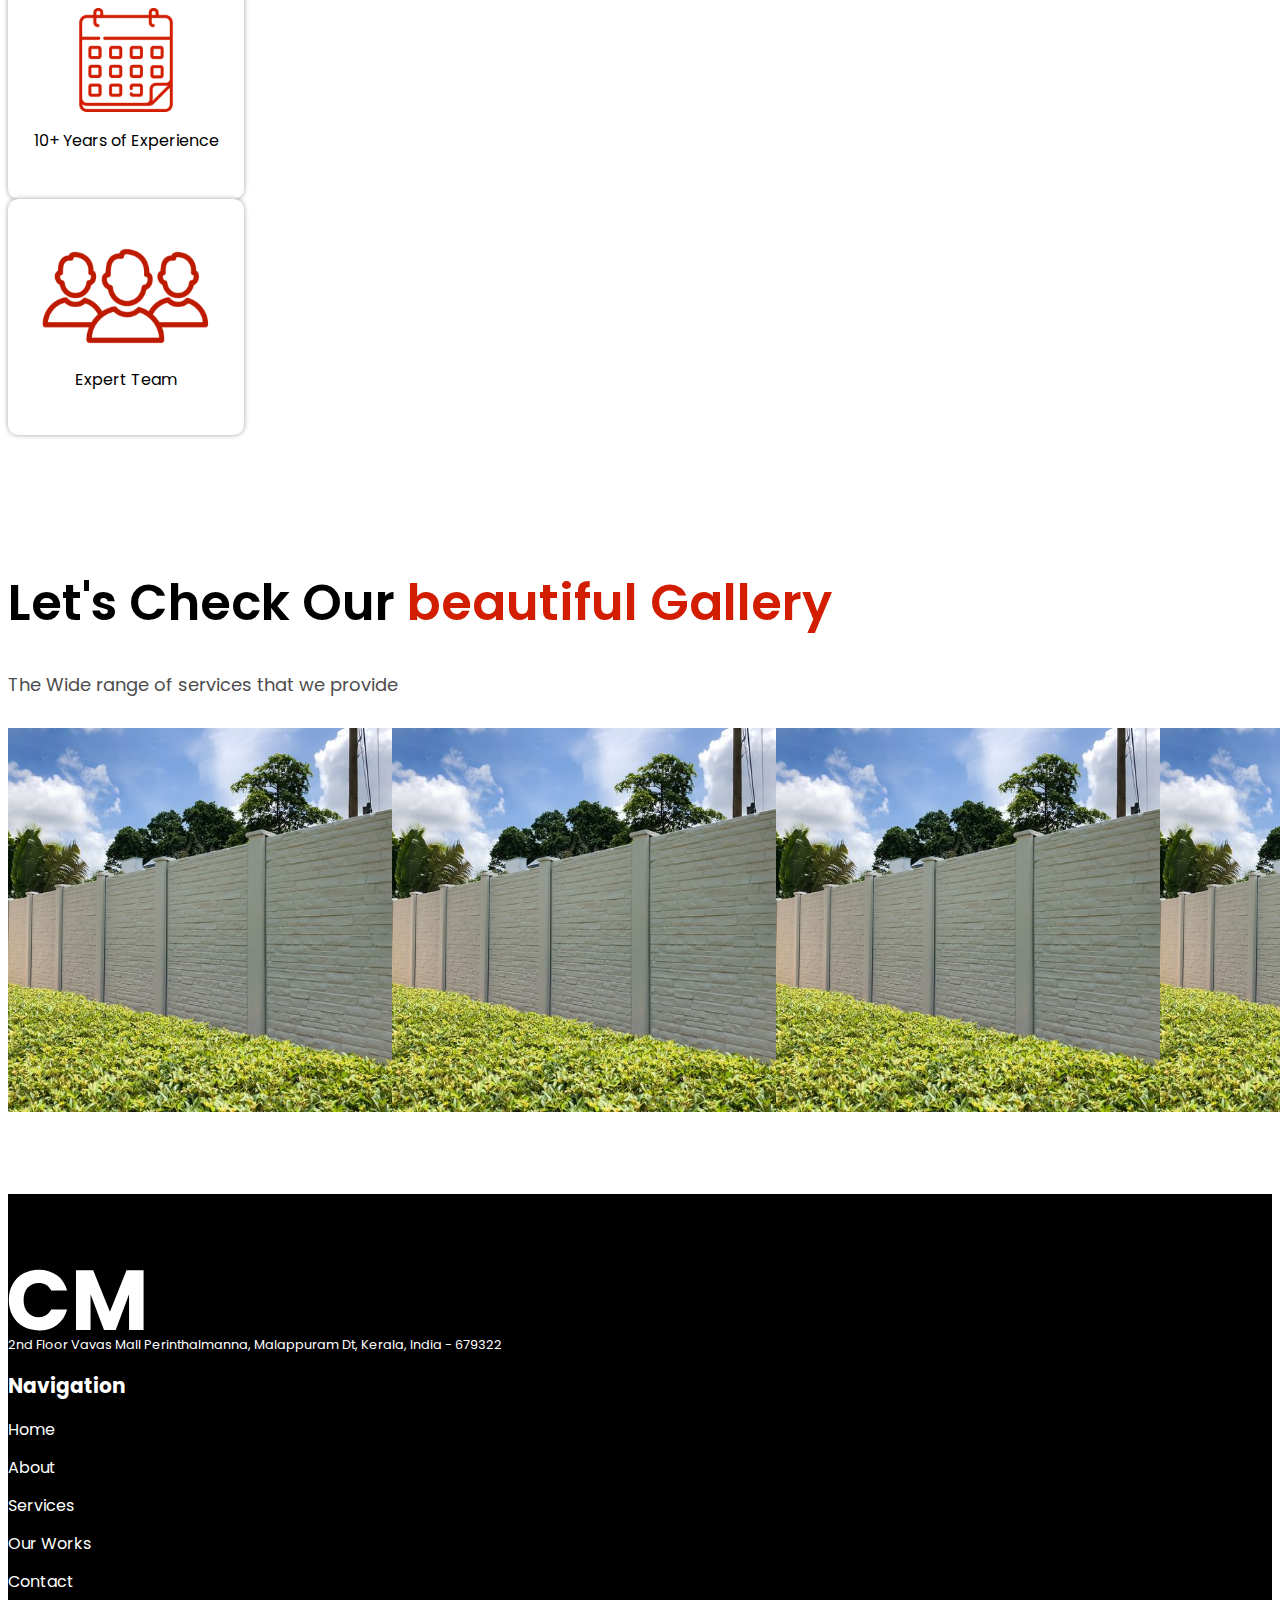
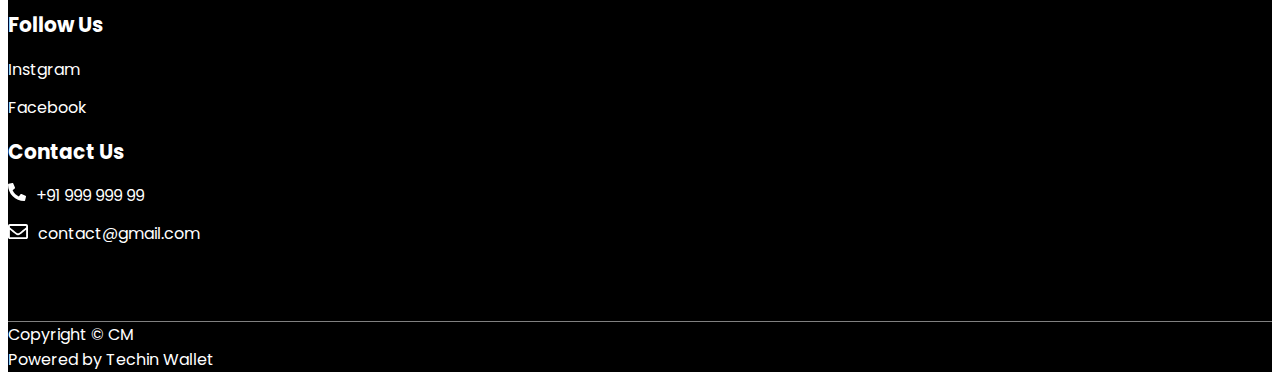
==== commit ab97524d: "final" ====
--- a/about.html
+++ b/about.html
@@ -203,6 +203,18 @@
           </div>
         </div>
       </footer>
+
+      <div class="bottom-container">
+        <div class="top-section container d-flex justify-content-between align-items-center bottom-section">
+          <div class="copyright">
+            Copyright &copy CM
+          </div>
+  
+          <div class="powered-by">
+            Powered by Techin Wallet
+          </div>
+        </div>
+      </div>
     
     <!-- bootsrap script -->
     <script src="jquery.min.js"></script>
--- a/css/style.css
+++ b/css/style.css
@@ -557,4 +557,12 @@
   footer {
     text-align: center;
   }
+}
+
+.bottom-container {
+  background-color: #000;
+  color: #fff;
+}
+.bottom-container .bottom-section {
+  border-top: 1px solid grey;
 }/*# sourceMappingURL=style.css.map */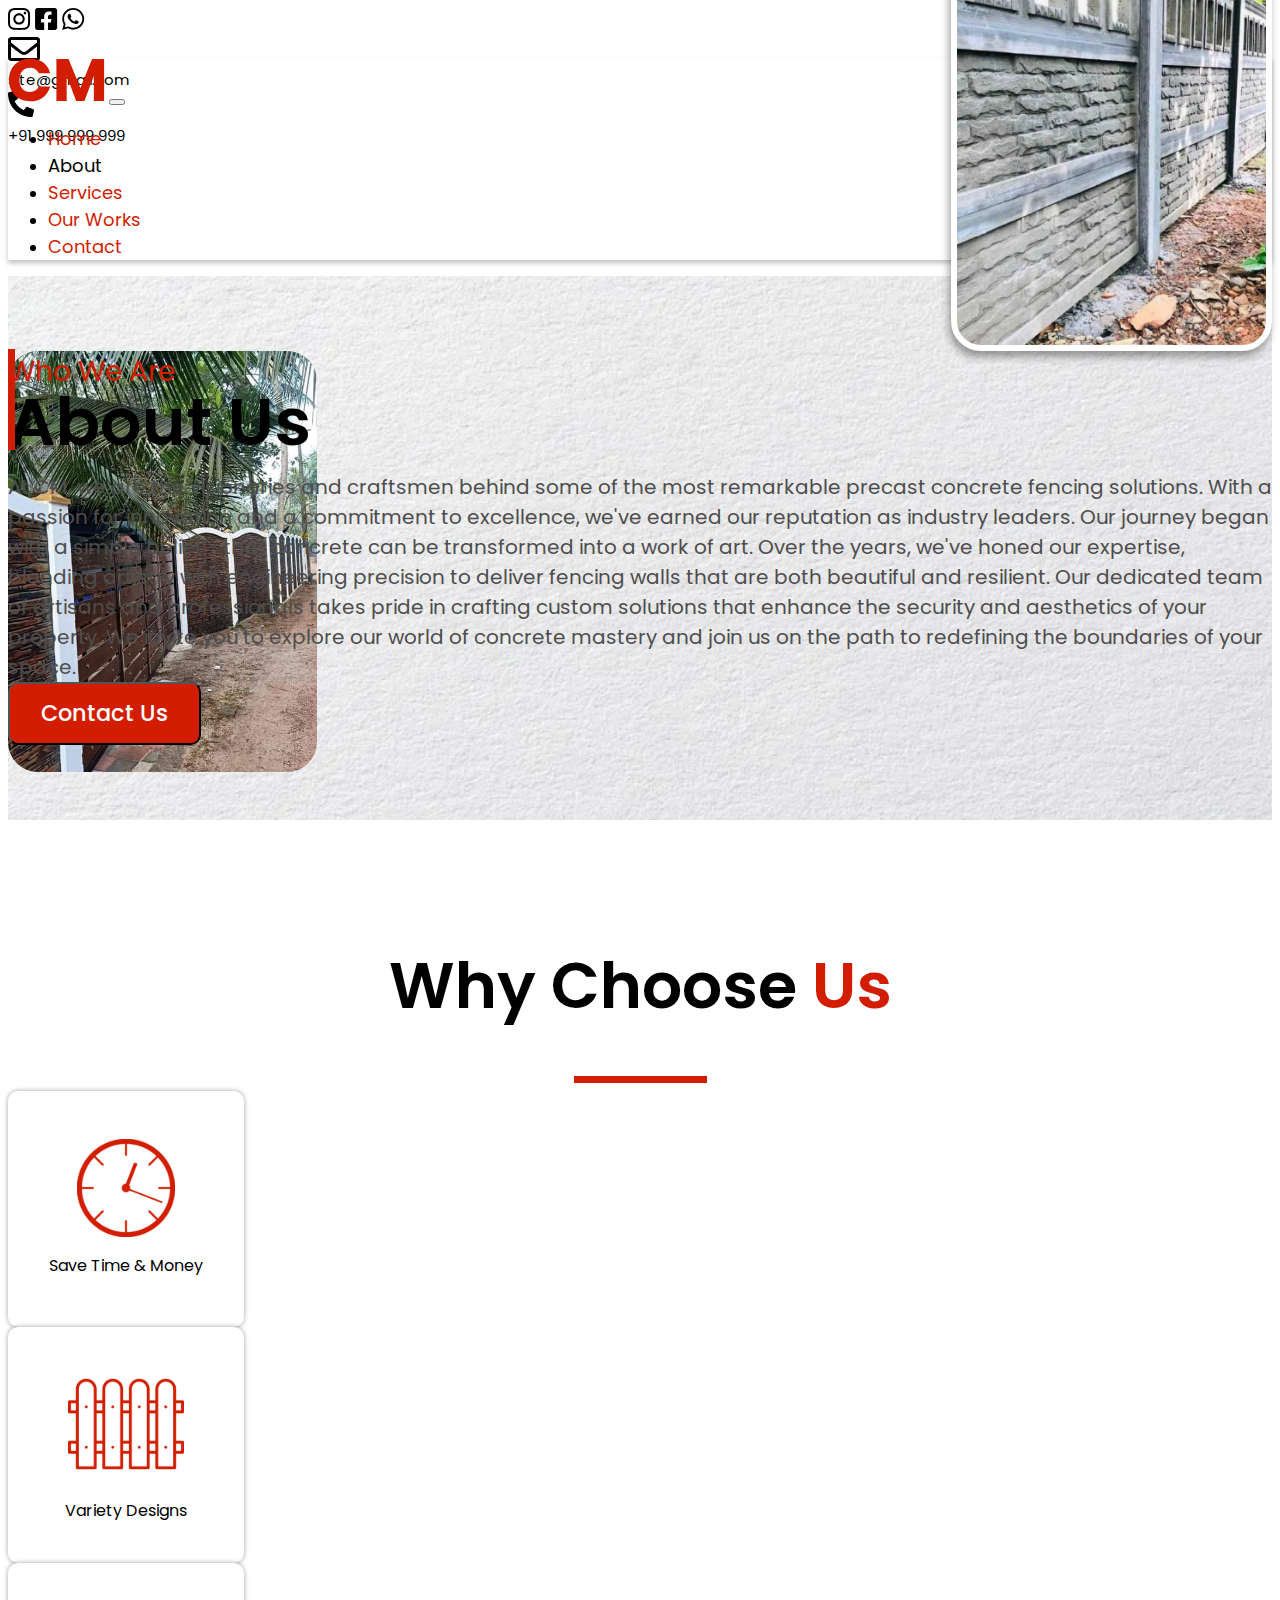
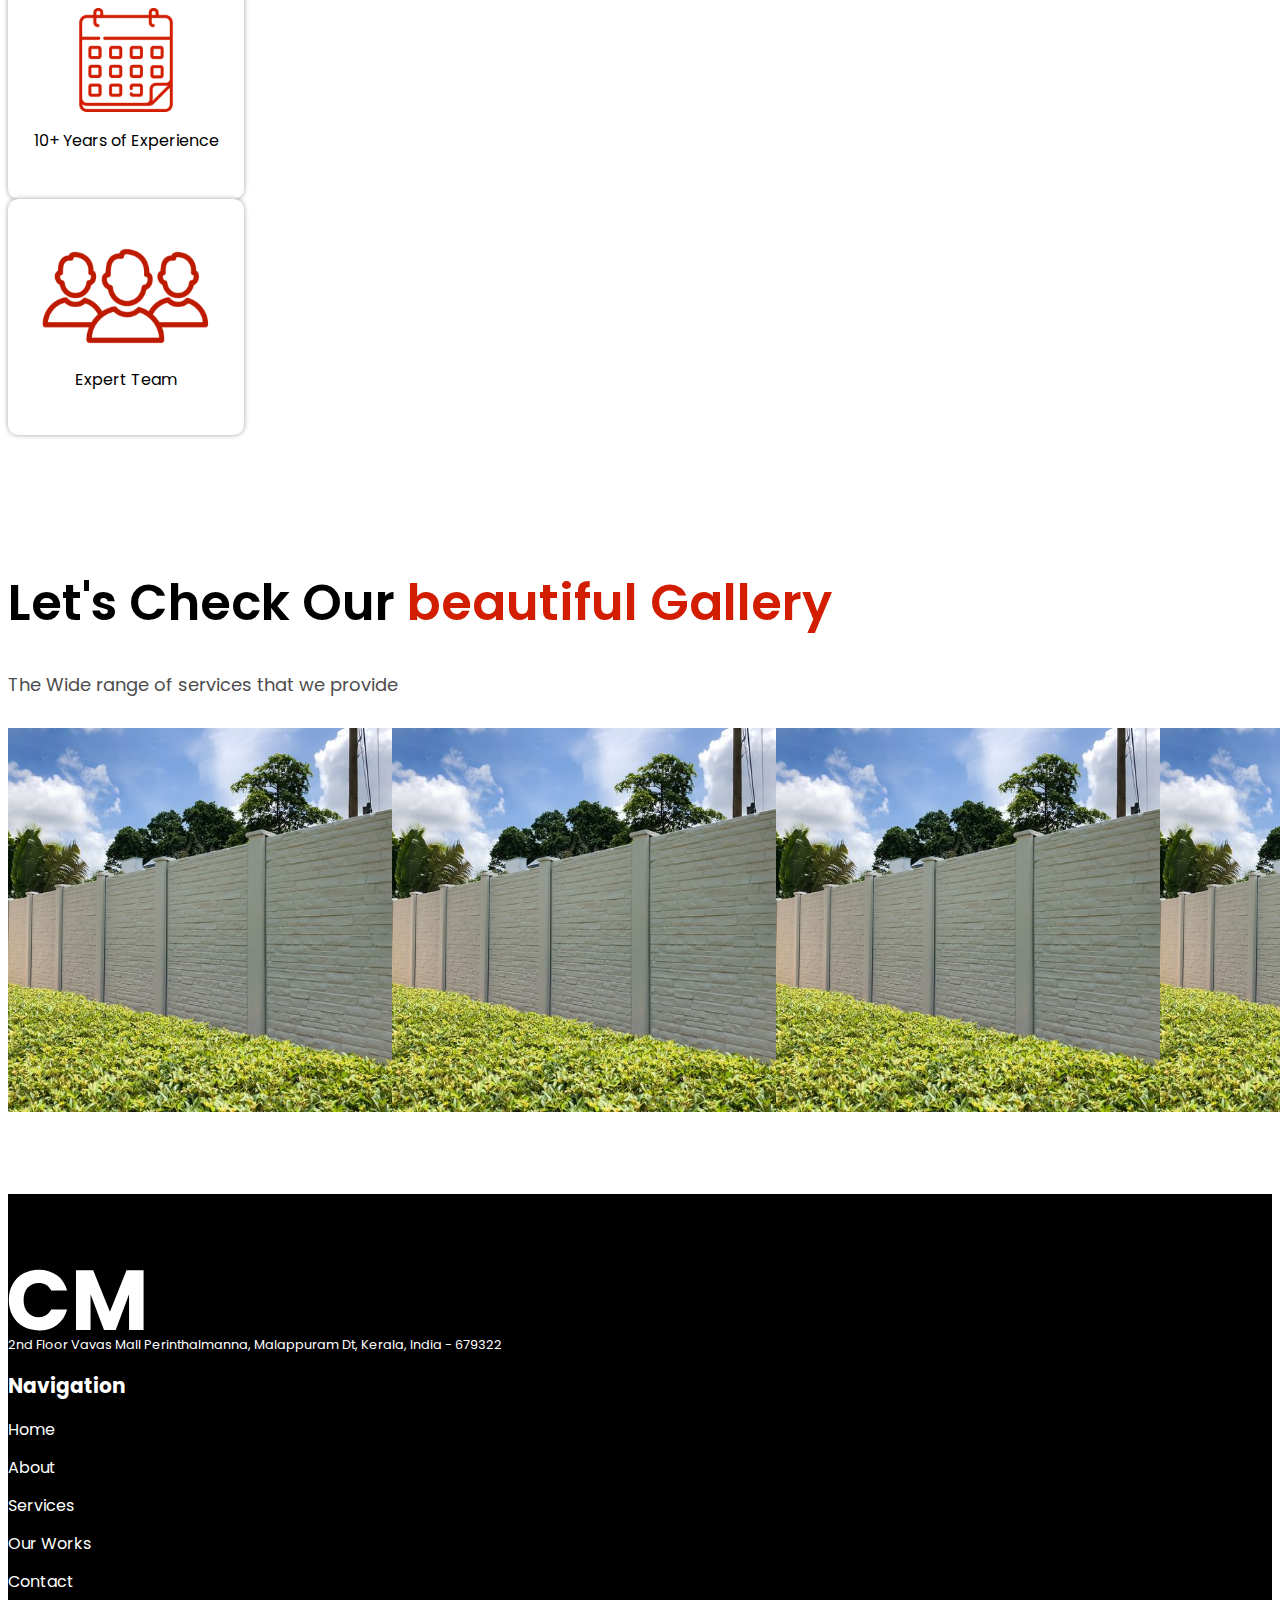
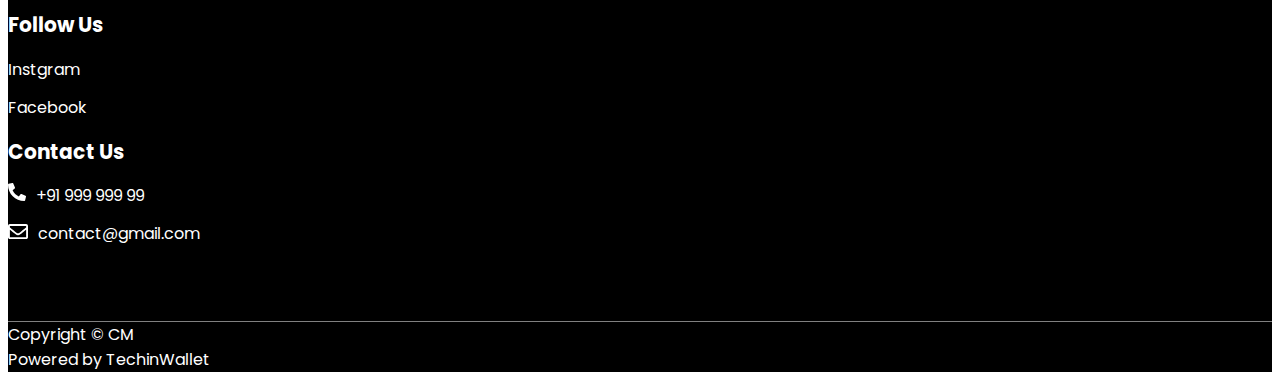
==== commit 999cf36a: "dkfjs" ====
--- a/about.html
+++ b/about.html
@@ -211,7 +211,7 @@
           </div>
   
           <div class="powered-by">
-            Powered by Techin Wallet
+            Powered by TechinWallet
           </div>
         </div>
       </div>
